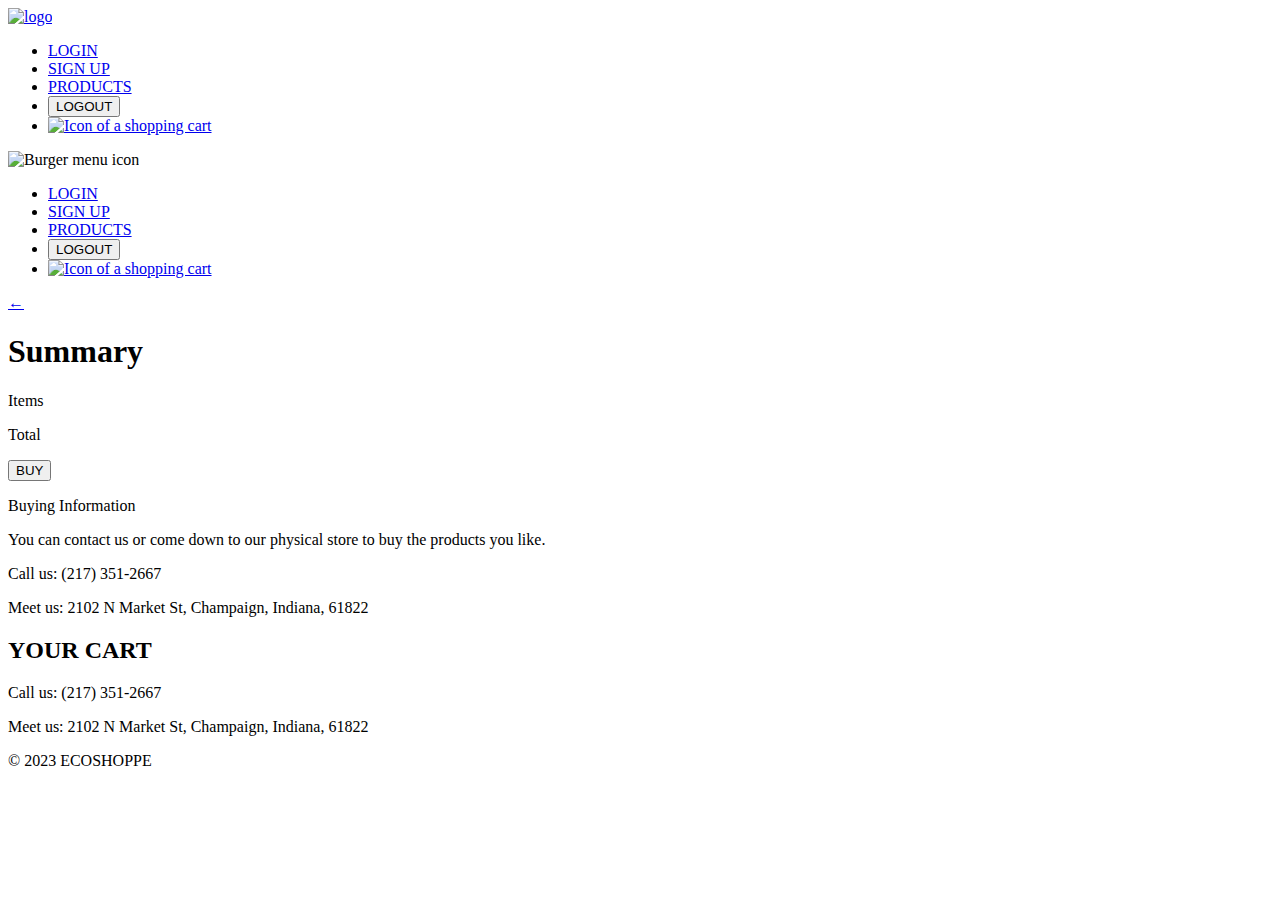
==== cart_overview.html @ 3f7a5a95 "all files" ====
<!DOCTYPE html>
<html lang="en">
  <head>
    <meta charset="UTF-8" />
    <meta name="viewport" content="width=device-width, initial-scale=1.0" />
    <script src="js/burger_menu.js" defer></script>
    <script src="js/check_login.js" defer></script>
    <script src="js/logout.js" defer></script>
    <script src="js/cart_overview.js" defer></script>
    <title>Ecoshoppe | Cart</title>
    <link rel="stylesheet" href="css/header.css">
    <link rel="stylesheet" href="css/cart_overview.css">
    <link rel="stylesheet" href="css/footer.css">
  </head>
  <body>
    <header>
        <nav>
          <a href="products.html"><img src="img/logo.svg" alt="logo" /></a>
          <ul class="menu_links">
            <li><a class="link_style" href="index.html">LOGIN</a></li>
            <li><a class="link_style" href="signup.html">SIGN UP</a></li>
            <li><a class="link_style" href="products.html">PRODUCTS</a></li>
            <li><button class="link_style logout_btn_desk">LOGOUT</button></li>
            <li>
              <a class="cart" href="cart_overview.html" aria-label="View cart"><img src="img/cart_icon.svg" alt="Icon of a shopping cart" /><span class="cart_counter"></span></a>
            </li>
          </ul>
          <a id="burger_icon" aria-label="Toggle between open and closed burger menu">
            <img class="burger_icon" src="img/burger_icon.svg" alt="Burger menu icon" />
          </a>
        </nav>
        <!-- Mobile menu links - for the burger menu -->
        <div id="mobile_menu_links">
          <ul class="mobile_menu_links">
            <li><a class="link_style" href="index.html">LOGIN</a></li>
            <li><a class="link_style" href="signup.html">SIGN UP</a></li>
            <li><a class="link_style" href="products.html">PRODUCTS</a></li>
            <li><button class="link_style logout_btn_mobile">LOGOUT</button></li>
            <li>
              <a class="cart" href="cart_overview.html" aria-label="View cart"><img src="img/cart_icon.svg" alt="Icon of a shopping cart" /><span class="mobile_cart_counter"></span></a>
            </li>
          </ul>
        </div>
      </header>

    <main>
      <section id="cart_info">
        <a class="back_btn" href="products.html">←</a>
        <div class="cart_info_width">
          <h1>Summary</h1>
          <div class="summary_items">
            <p>Items</p>
            <p id="total_products"></p>
          </div>
          <div class="summary_price">
            <p>Total</p>
            <p id="total_price"></p>
          </div>
          <!-- button -->
          <button class="btn" id="payment-page">BUY</button>
          <div class="buying_info">
            <p>Buying Information</p>
            <p>You can contact us or come down to our physical store to buy the products you like.</p>
            <div class="contact-info">
              <p>Call us: (217) 351-2667</p>
              <p>Meet us: 2102 N Market St, Champaign, Indiana, 61822</p>
            </div>
          </div>
        </div>
      </section>

      <section class="cart_overview">
        <h2>YOUR CART</h2>
        <div id="cart_overview"></div>
      </section>
    </main>

    <footer>
      <section class="footer-info">
        <div>
          <p>Call us: (217) 351-2667</p>
        </div>
        <div>
          <p>Meet us: 2102 N Market St, Champaign, Indiana, 61822</p>
        </div>
      </section>
      <section class="copy">
        <p><span>&copy;</span> 2023 ECOSHOPPE</p>
      </section>
    </footer>
  </body>
</html>
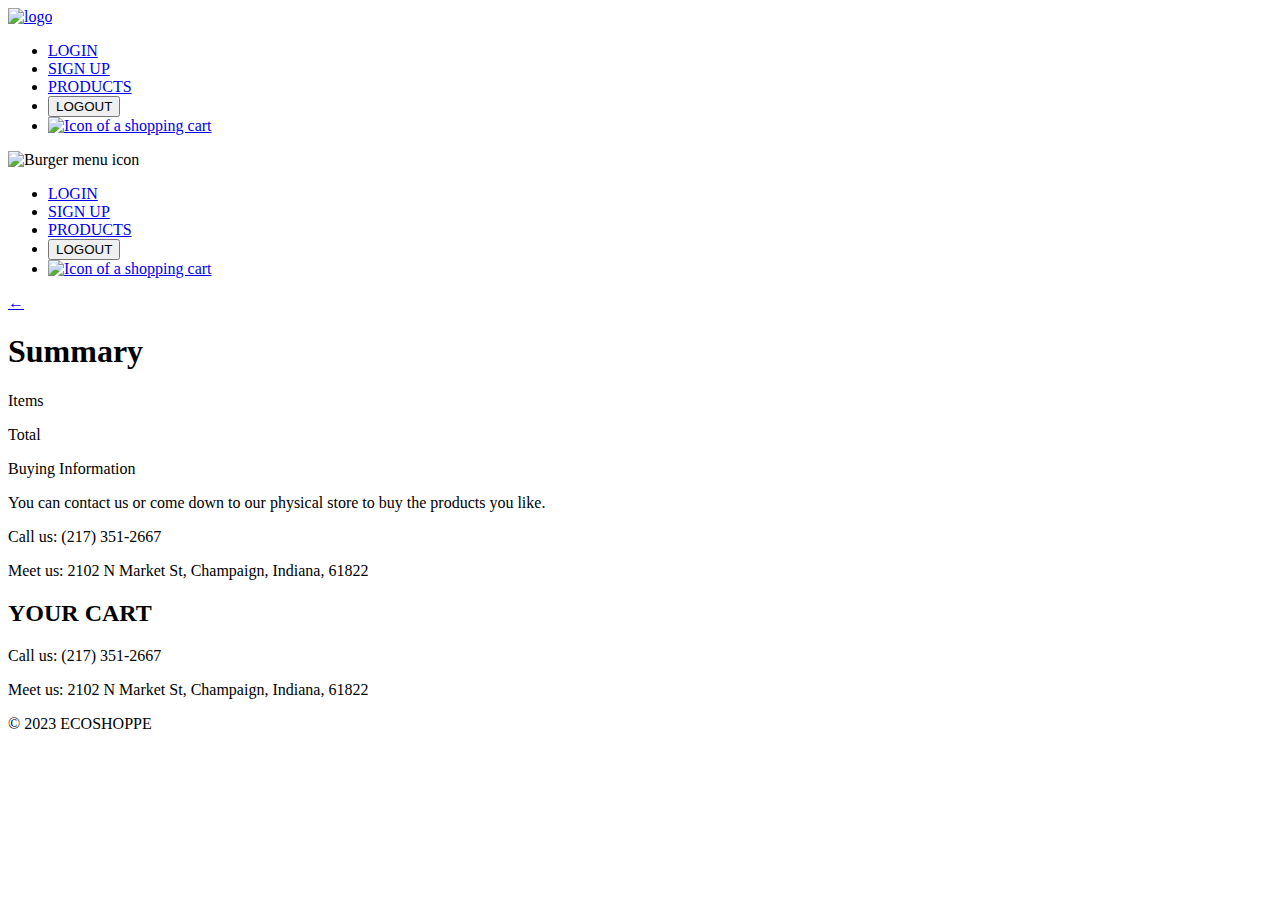
==== commit 75ae3b8d: "Update cart_overview.html" ====
--- a/cart_overview.html
+++ b/cart_overview.html
@@ -56,8 +56,6 @@
             <p>Total</p>
             <p id="total_price"></p>
           </div>
-          <!-- button -->
-          <button class="btn" id="payment-page">BUY</button>
           <div class="buying_info">
             <p>Buying Information</p>
             <p>You can contact us or come down to our physical store to buy the products you like.</p>
